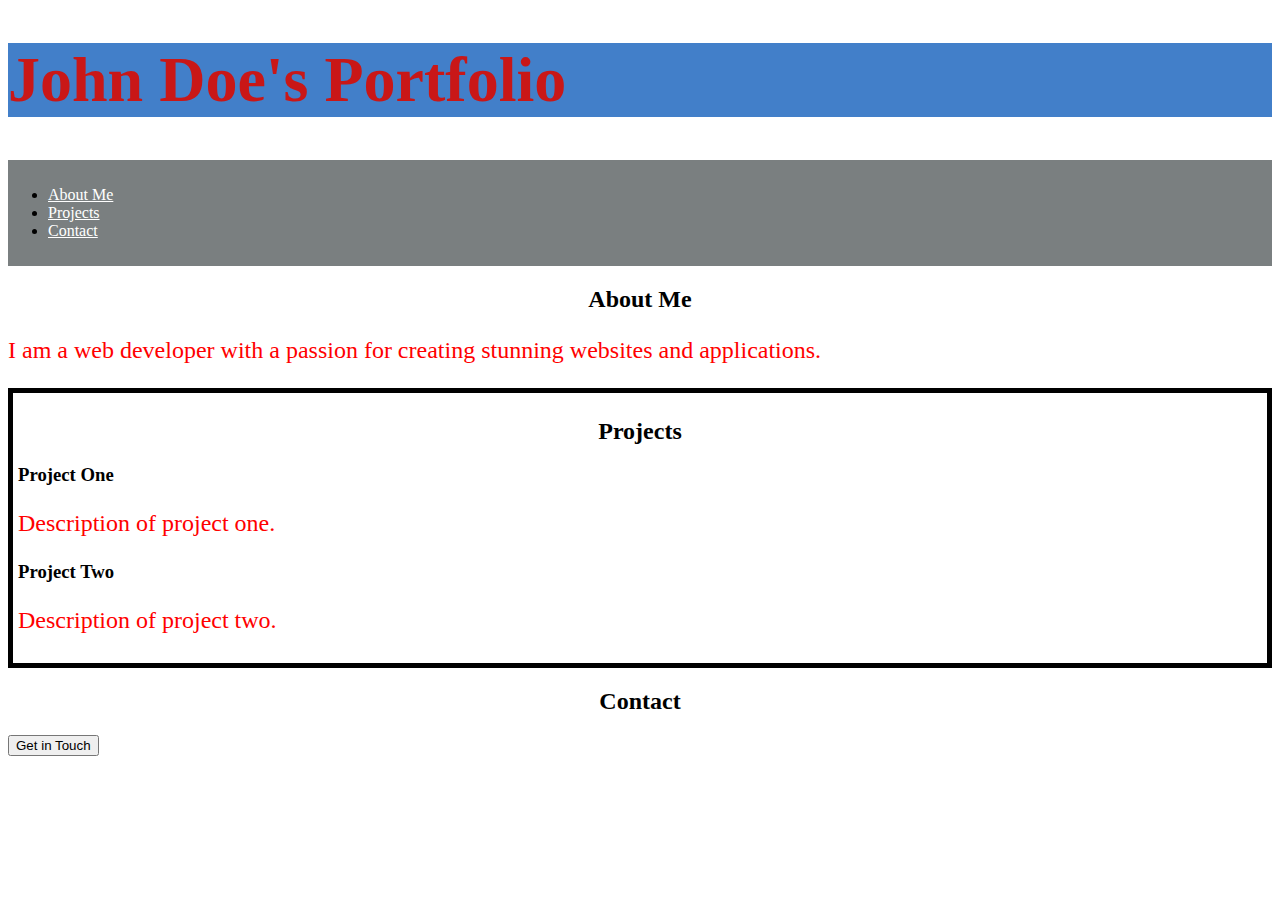
==== activity.html @ 766014b4 "exercise" ====
<!DOCTYPE html>
<html lang="en">
<head>
    <meta charset="UTF-8">
    <meta name="viewport" content="width=device-width, initial-scale=1.0">
    <title>Personal Portfolio</title>
</head>
<body>
    <style>
       header {
        background-color: #427fc9;
       }
       h1 {
        font-size: 4em;
        color: #c91717;
       }
       #navbar {
        background-color:#7a7f80;
        padding: 10px 10px 10px 0px;
    
 }
    
       h2 {
        text-align: center;
        font-weight: 800;
       }

    p { font-size: 1.5em;
        color: red;
        }
        a {
            color: #ffffff;
        }
        #projects {
border: 5px solid black;
padding: 5px 5px 5px 5px;
} 
contact-button {
    background-color: purple;
    font-size: 2em;
    padding: 0% 2px 2px 2px;
}


        
    </style>
    <header id="main-header">
        <h1 class="title">John Doe's Portfolio</h1>
    </header>
    <nav id="navbar">
        <ul>
            <li><a href="#about">About Me</a></li>
            <li><a href="#projects">Projects</a></li>
            <li><a href="#contact">Contact</a></li>
        </ul>
    </nav>
    <section id="about">
        <h2 class="section-title">About Me</h2>
        <p class="section-content">I am a web developer with a passion for creating stunning websites and applications.</p>
    </section>
    <section id="projects">
        <h2 class="section-title">Projects</h2>
        <div class="project">
            <h3 class="project-title">Project One</h3>
            <p class="project-description">Description of project one.</p>
        </div>
        <div class="project">
            <h3 class="project-title">Project Two</h3>
            <p class="project-description">Description of project two.</p>
        </div>
    </section>
    <footer id="contact">
        <h2 class="section-title">Contact</h2>
        <button class="contact-button">Get in Touch</button>
    </footer>
</body>
</html>
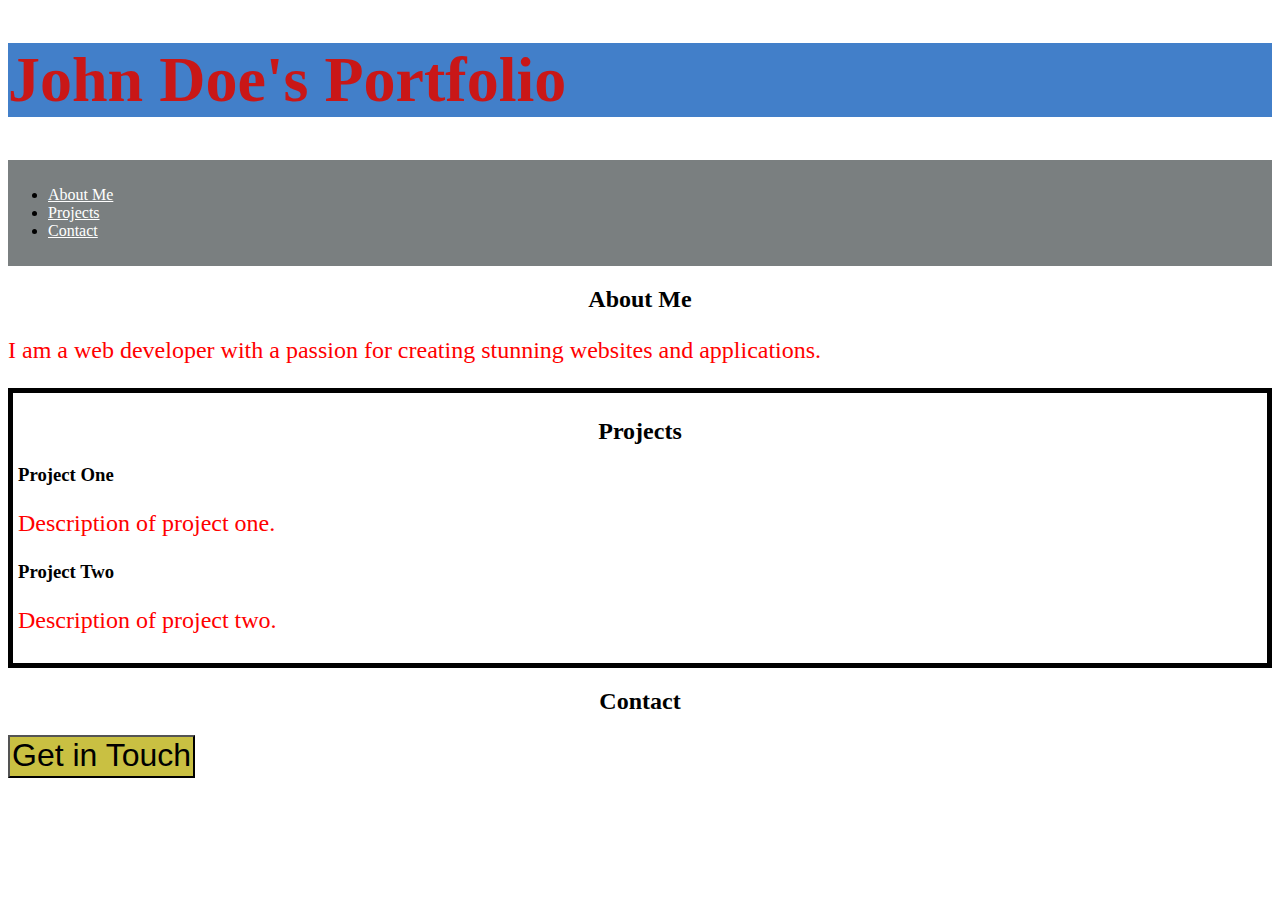
==== commit b4e5d336: "5-02-25" ====
--- a/activity.html
+++ b/activity.html
@@ -35,8 +35,8 @@
 border: 5px solid black;
 padding: 5px 5px 5px 5px;
 } 
-contact-button {
-    background-color: purple;
+.contact-button {
+    background-color: #c9c042;
     font-size: 2em;
     padding: 0% 2px 2px 2px;
 }
